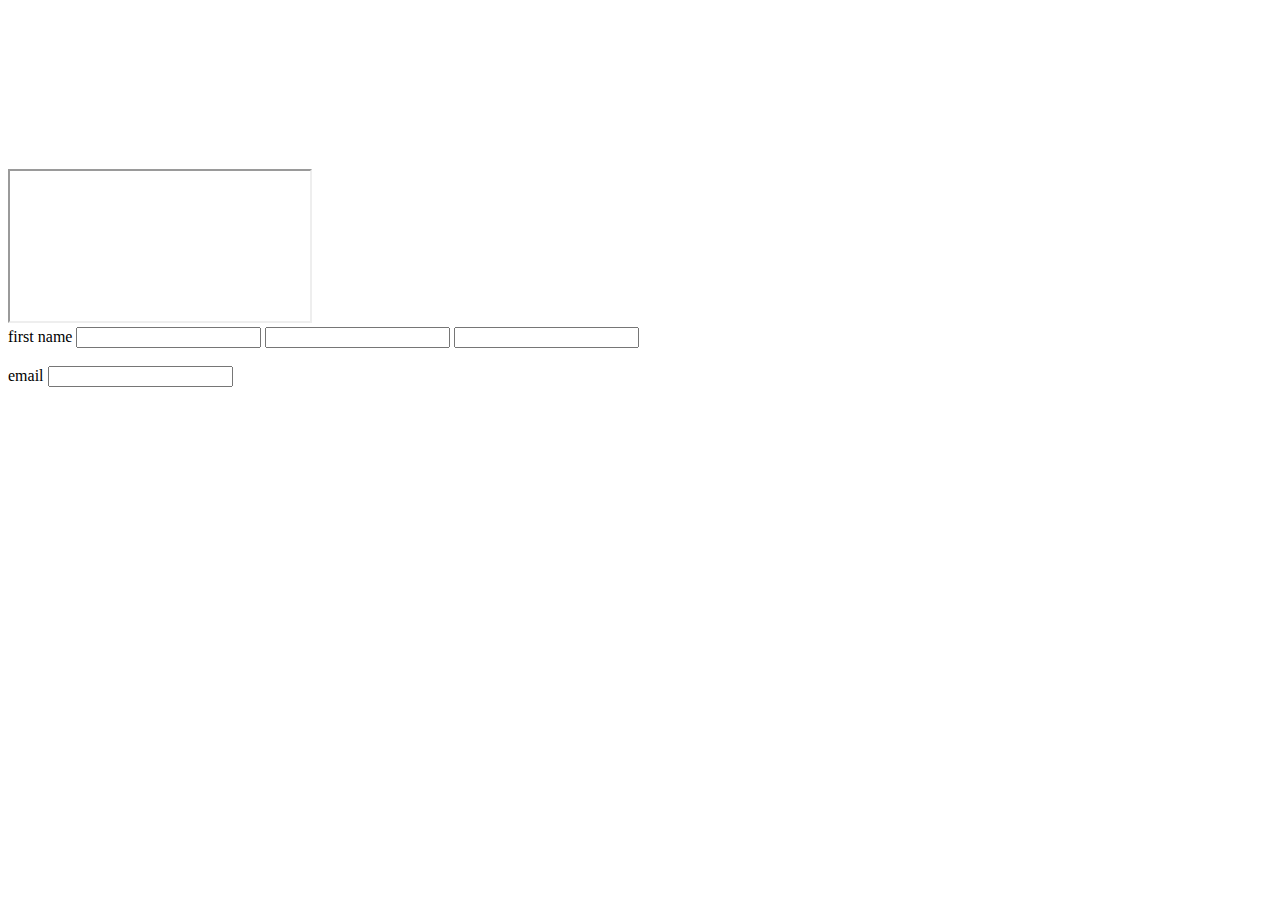
==== index.html @ 4051fa8b "arunfirst" ====
<!DOCTYPE html>
<html lang="en">
<head>
    <meta charset="UTF-8">
    <meta name="viewport" content="width=device-width, initial-scale=1.0">
    <title>Document</title>
</head>
<body>
    <iframe src="https://www.isaimini.com.ee/" frameborder="100"></iframe>
    <iframe width="560" height="315" src="https://www.youtube.com/embed/XaVYN2P0RmM?si=mTcm8Hs0AVNfEJWB" title="YouTube video player" frameborder="0" allow="accelerometer; autoplay; clipboard-write; encrypted-media; gyroscope; picture-in-picture; web-share" allowfullscreen></iframe>
    <link rel="icon" href="pentagram-wicca-300x285.ico">
    <br>
    <label for="fn">first name </label>
    <input id="fn" type="text">
    <input type="text">
    <input type="number">
    <br>
    <br>
    <label for="email"></label>
    <form>email
    <input type="email" name="emailname" id="name"></form>
</body>
</html>
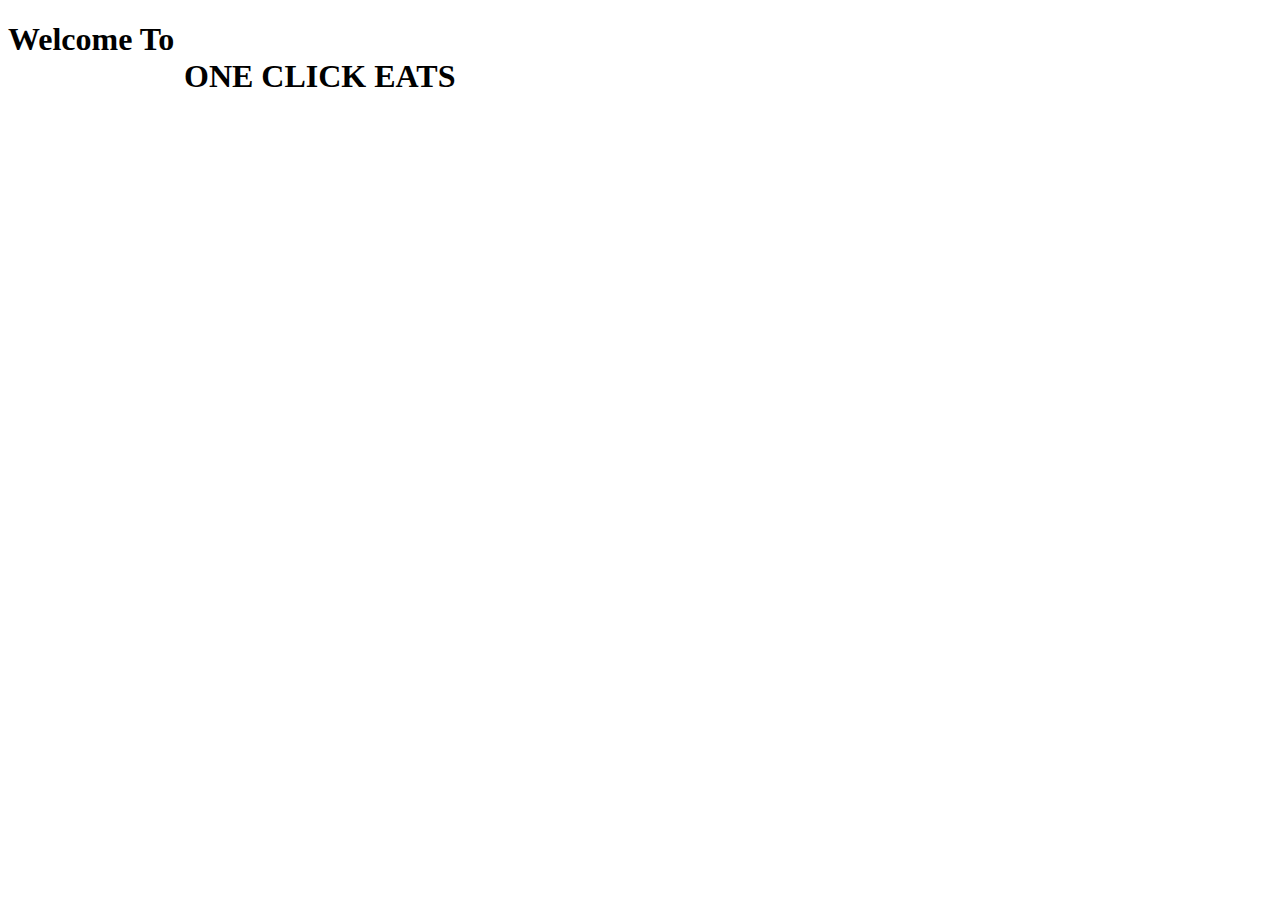
==== commit ba210f38: "first commit" ====
--- a/index.html
+++ b/index.html
@@ -1,23 +1,20 @@
 <!DOCTYPE html>
 <html lang="en">
-<head>
-    <meta charset="UTF-8">
-    <meta name="viewport" content="width=device-width, initial-scale=1.0">
-    <title>Document</title>
-</head>
-<body>
-    <iframe src="https://www.isaimini.com.ee/" frameborder="100"></iframe>
-    <iframe width="560" height="315" src="https://www.youtube.com/embed/XaVYN2P0RmM?si=mTcm8Hs0AVNfEJWB" title="YouTube video player" frameborder="0" allow="accelerometer; autoplay; clipboard-write; encrypted-media; gyroscope; picture-in-picture; web-share" allowfullscreen></iframe>
-    <link rel="icon" href="pentagram-wicca-300x285.ico">
-    <br>
-    <label for="fn">first name </label>
-    <input id="fn" type="text">
-    <input type="text">
-    <input type="number">
-    <br>
-    <br>
-    <label for="email"></label>
-    <form>email
-    <input type="email" name="emailname" id="name"></form>
-</body>
+  <head>
+    <meta http-equiv="refresh" content="2; url = next.html" />
+    <meta charset="UTF-8" />
+    <meta name="viewport" content="width=device-width, initial-scale=1.0" />
+    <link rel="stylesheet" href="index.css" />
+    <title>welcome</title>
+  </head>
+
+  <body>
+    <div>
+      <h1>
+        Welcome To<br />
+        &nbsp;&nbsp;&nbsp;&nbsp;&nbsp;&nbsp;&nbsp;&nbsp;&nbsp;&nbsp;&nbsp;&nbsp;&nbsp;&nbsp;&nbsp;&nbsp;&nbsp;&nbsp;&nbsp;&nbsp;&nbsp;&nbsp;ONE
+        CLICK EATS
+      </h1>
+    </div>
+  </body>
 </html>